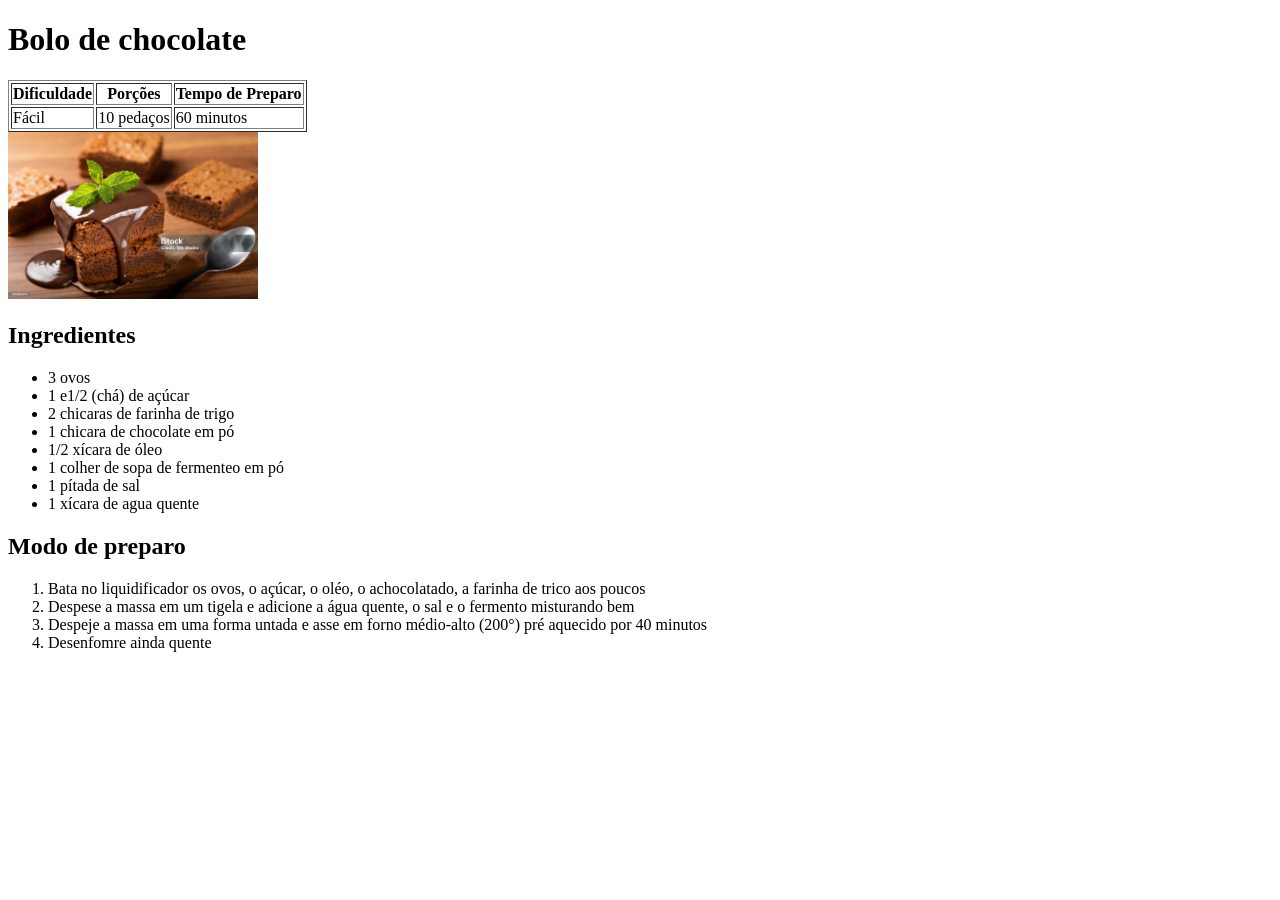
==== Bolo_de_chocolate.html @ 89341013 "Atualização Mais 2 receitas." ====
<!DOCTYPE html>
<html lang="pt-br"> 
    <head>
        <meta charset="UTF-8">
        <meta name="viewport" content="width=device-width, initial-scale=1.0">
        <title>Receitas de bolo</title>
    </head>
<body>
    <h1>Bolo de chocolate</h1>
    <table Border="1">
        <tr>
            <th>Dificuldade</th>
            <th>Porções</th>
            <th>Tempo de Preparo</th>
        </tr>
        <tr>
            <td>Fácil</td>
            <td>10 pedaços</td>
            <td>60 minutos</td>
        </tr>
    </table>
    
    <img src="img/BOLO_CHOCOLATE2.jpg" alt="Foto do bolo" width="250"> 

    <h2>Ingredientes</h2>
    <ul>
        <li>3 ovos </li>
        <li>1 e1/2 (chá) de açúcar</li>
        <li>2 chicaras de farinha de trigo </li>
        <li>1 chicara de chocolate em pó</li>
        <li> 1/2 xícara de óleo </li>
        <li> 1 colher de sopa de fermenteo em pó </li>
        <li> 1 pítada de sal</li>
        <li>1 xícara de agua quente</li>
     </ul>
    <h2>Modo de preparo</h2>
    <ol>
        <li>Bata no liquidificador os ovos, o açúcar, o oléo, o achocolatado, a farinha de trico aos poucos</li>
        <li>Despese a massa em um tigela e adicione a água quente, o sal e o fermento misturando bem</li>
        <li>Despeje a massa em uma forma untada e asse em forno médio-alto (200°) pré aquecido por 40 minutos </li>
        <li>Desenfomre ainda quente</li>
    </ol>
</body>

</html>
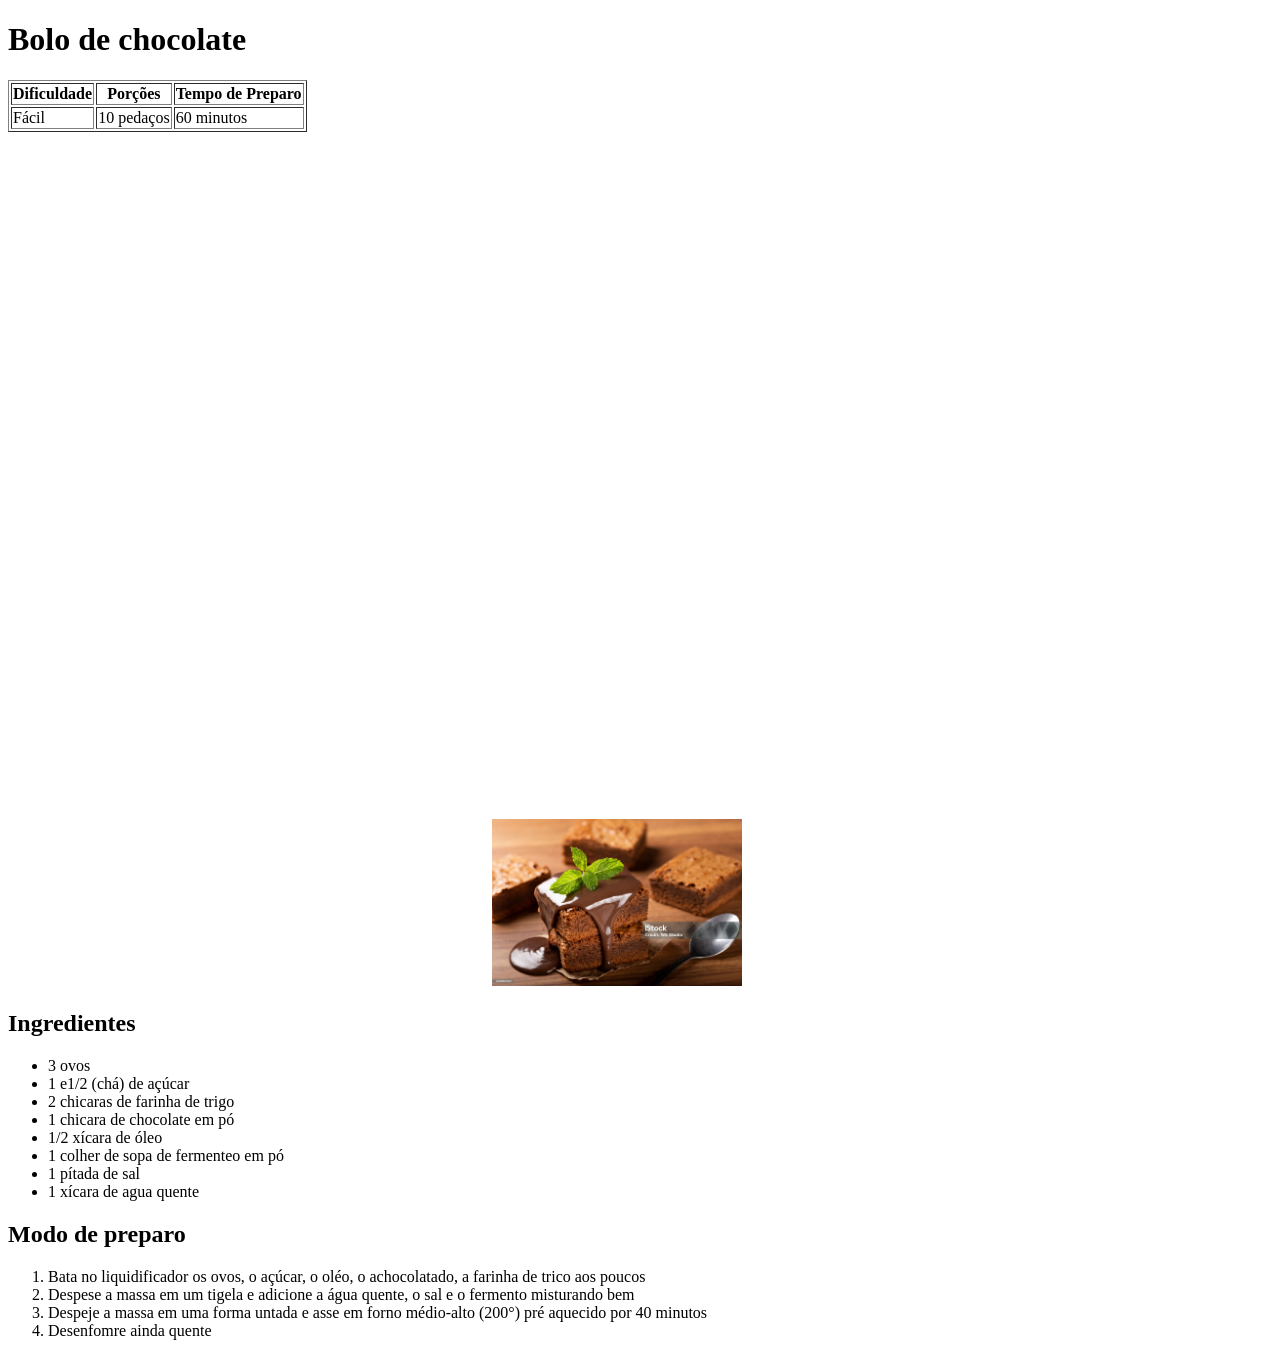
==== commit 669b4347: "adicionado video a pagina" ====
--- a/Bolo_de_chocolate.html
+++ b/Bolo_de_chocolate.html
@@ -19,6 +19,8 @@
             <td>60 minutos</td>
         </tr>
     </table>
+
+    <iframe width="480" height="854" src="https://www.youtube.com/embed/wPKp2CW4j0M" title="BOLO DE CHOCOLATE MAIS RÁPIDO, FÁCIL E DELICIOSO QUE VOCÊ VAI ENCONTRAR #virais #dicavaliosa #bolo" frameborder="0" allow="accelerometer; autoplay; clipboard-write; encrypted-media; gyroscope; picture-in-picture; web-share" referrerpolicy="strict-origin-when-cross-origin" allowfullscreen></iframe>
     
     <img src="img/BOLO_CHOCOLATE2.jpg" alt="Foto do bolo" width="250"> 
 
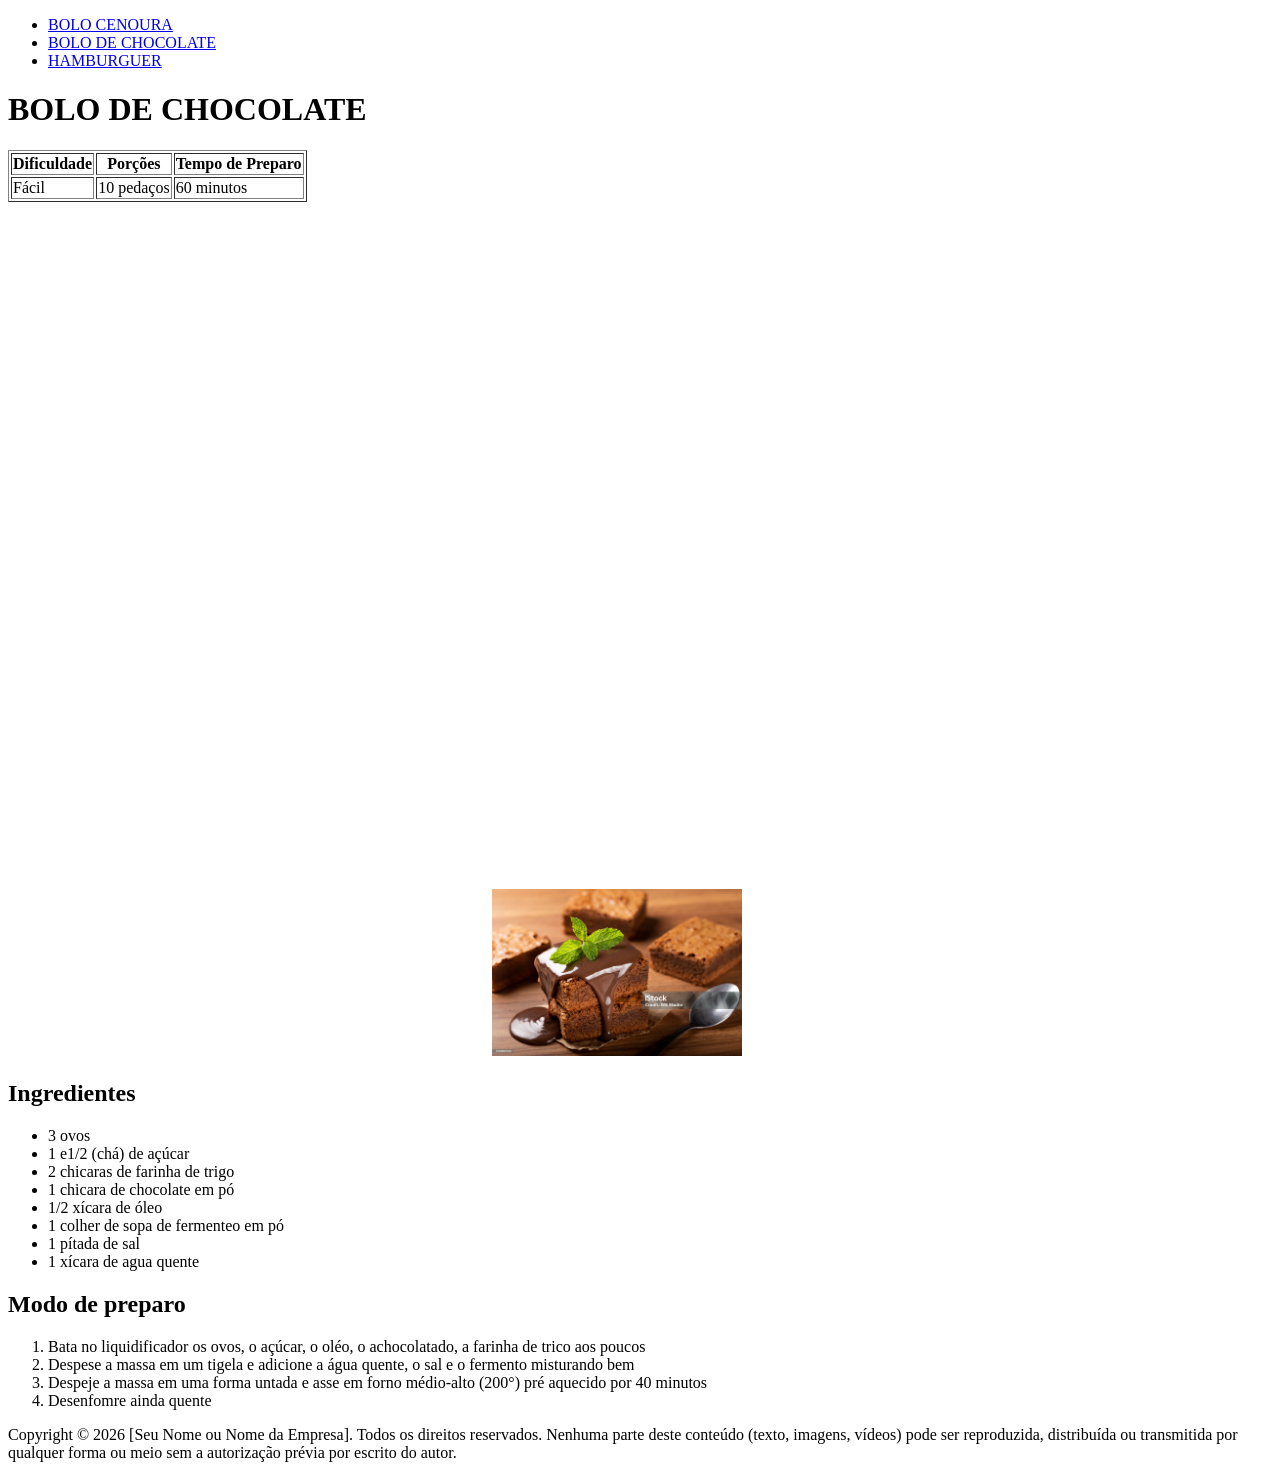
==== commit bd28ad78: "AJUSTES Add. menu Add. Nav. Add. main Add. header" ====
--- a/Bolo_de_chocolate.html
+++ b/Bolo_de_chocolate.html
@@ -6,7 +6,18 @@
         <title>Receitas de bolo</title>
     </head>
 <body>
-    <h1>Bolo de chocolate</h1>
+    <header>
+            <nav>  
+                <ul>
+                    <li><a href="Bolo_de_cenoura.html">BOLO CENOURA</a></li>
+                    <LI><a href="Bolo_de_chocolate.html">BOLO DE CHOCOLATE</a></LI>
+                    <li><a href="hamburguer.html">HAMBURGUER</a></li>
+                </ul>
+            </nav>
+        </header>
+
+        <Main>
+    <h1>BOLO DE CHOCOLATE</h1>
     <table Border="1">
         <tr>
             <th>Dificuldade</th>
@@ -42,6 +53,14 @@
         <li>Despeje a massa em uma forma untada e asse em forno médio-alto (200°) pré aquecido por 40 minutos </li>
         <li>Desenfomre ainda quente</li>
     </ol>
+
+    </Main>
+    
+    <footer>
+        <p></p>Copyright © 2026 [Seu Nome ou Nome da Empresa]. Todos os direitos reservados. Nenhuma parte deste conteúdo (texto, imagens, vídeos) pode ser reproduzida, distribuída ou transmitida por qualquer forma ou meio sem a autorização prévia por escrito do autor.</p>
+    </footer>
+
 </body>
 
+
 </html>
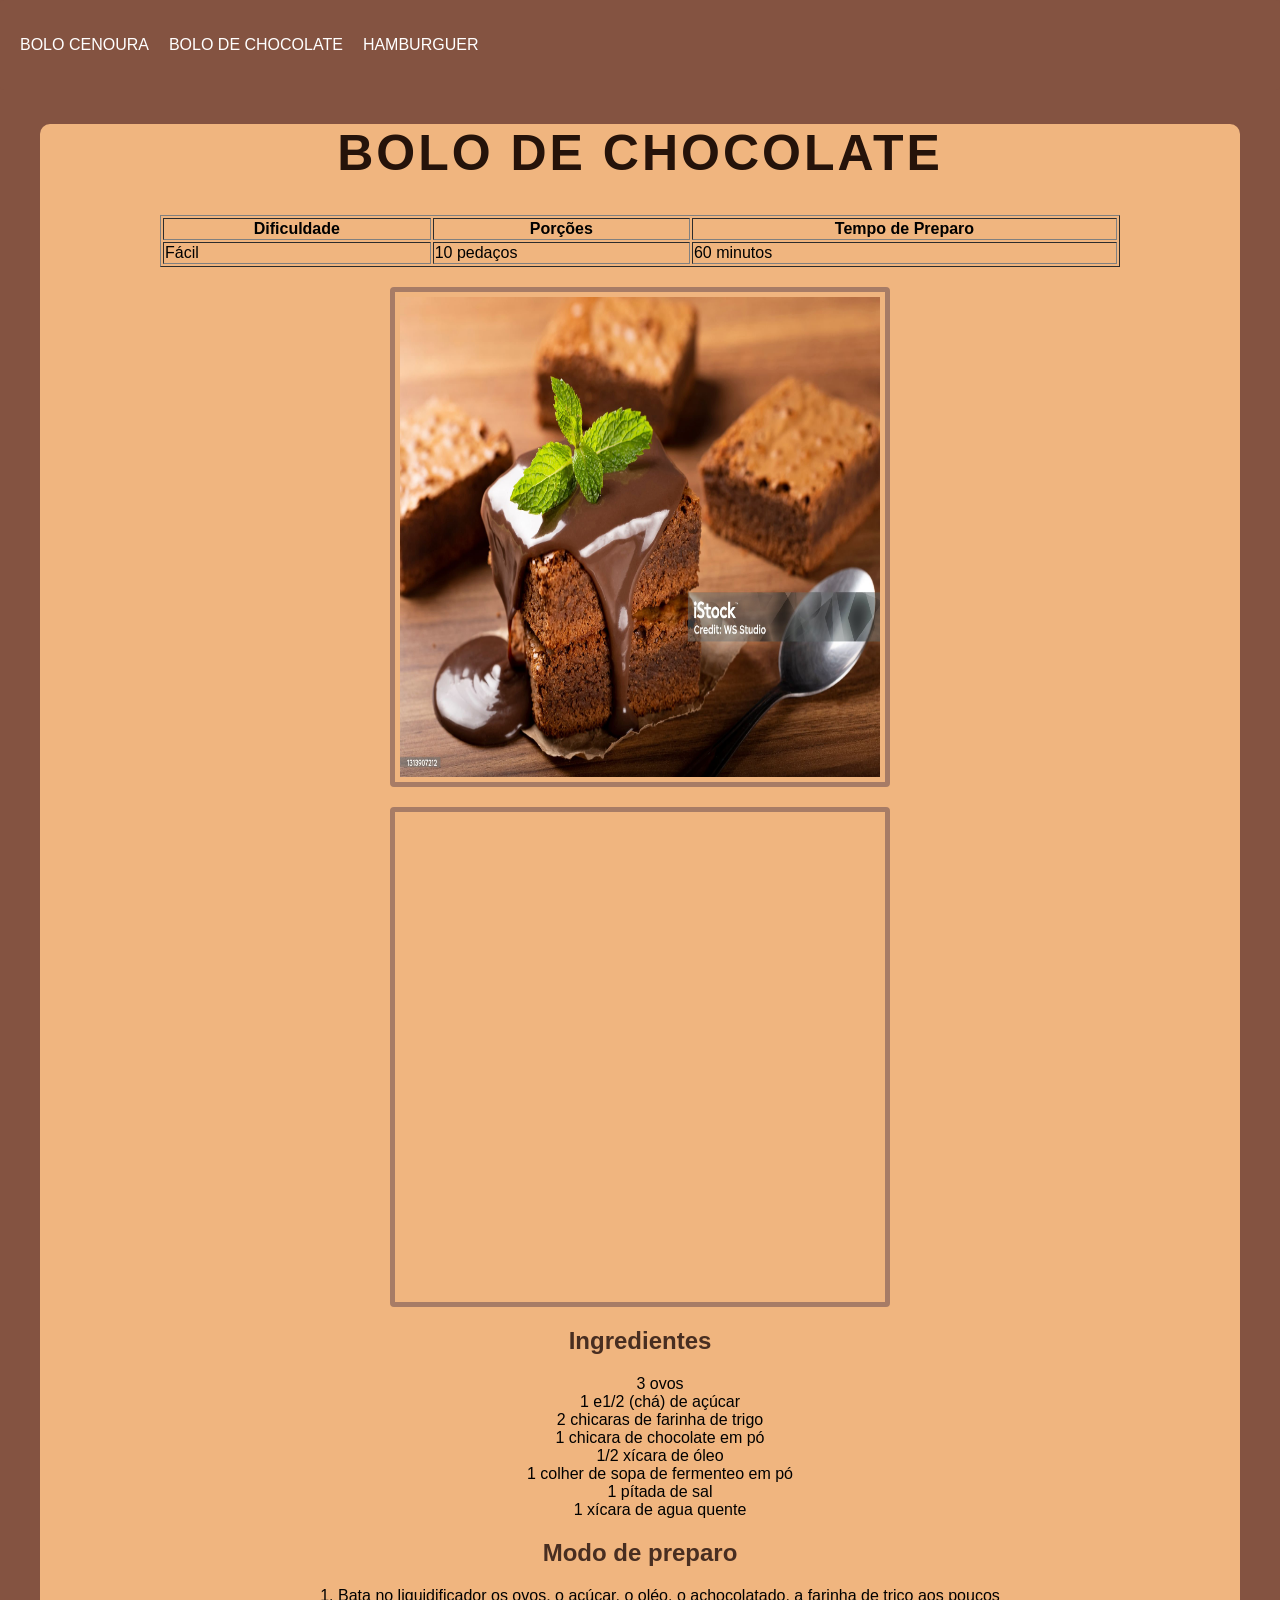
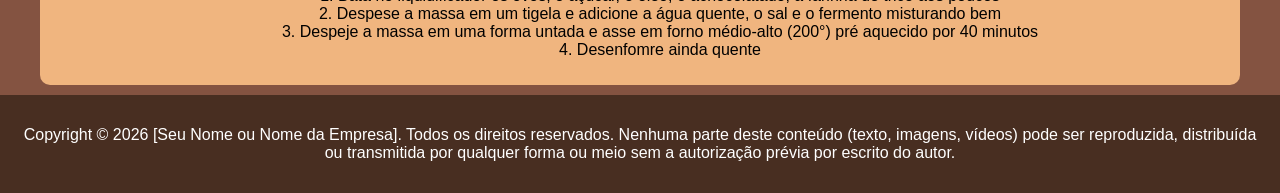
==== commit 2dc39308: "Atualização Acrescentado os codigos css nas outras receitas." ====
--- a/Bolo_de_chocolate.html
+++ b/Bolo_de_chocolate.html
@@ -1,63 +1,165 @@
 <!DOCTYPE html>
-<html lang="pt-br"> 
-    <head>
-        <meta charset="UTF-8">
-        <meta name="viewport" content="width=device-width, initial-scale=1.0">
-        <title>Receitas de bolo</title>
-    </head>
+<html lang="pt-br">
+
+<head>
+    <meta charset="UTF-8">
+    <meta name="viewport" content="width=device-width, initial-scale=1.0">
+    <title>Receitas de bolo</title>
+    <style>
+        /* Regras Gerais */
+        *{
+            box-sizing: border-box;
+            font-family: 'Segoe UI', Tahoma, Geneva, Verdana, sans-serif;
+        }
+
+        header{
+            background: #845341;
+            padding: 20px;
+            border-radius: 4px;
+        }
+
+        nav a{
+            color: #ffffff;
+            text-decoration: none;
+         }
+
+         nav ul{
+            list-style: none;
+            display: flex;
+            gap: 20px;
+            padding: 0;
+         }
+
+         main{
+            background: #f0b57f;
+            width: 1200px;
+            margin: 0 auto;
+            border-radius: 10px;
+            padding: 0 10;
+            padding-bottom: 10px;
+            margin-bottom: 10px;
+        }
+
+        body{
+            margin: 0;
+            background: #845341;
+        }
+
+        table{
+            width: 80%;
+            margin: 0 auto;
+            margin-bottom: 20px;
+        }
+
+        img,iframe{
+            width: 500px;
+            height: 500px;
+            border: 5px solid #a77c66;
+            padding: 5px;
+            border-radius: 4px;
+            margin: 0 auto;
+            display: block;
+            margin-bottom: 20px;
+
+        }
+        h2 {
+            text-align: center;
+        }
+
+        footer{
+            background: #482E21;
+            padding: 15px;
+            text-align: center;
+            color: #fff;
+         }
+
+        h1 {
+            color: #25130A;
+            text-align: center;
+            text-transform: uppercase;
+            font-size: 50px;
+            letter-spacing: 3px;
+        }
+
+        h2 {
+            color: #482E21;
+        }
+
+        ul {
+            text-align: center;
+            list-style: none;
+        }
+
+        ol {
+            text-align: center;
+            list-style-position: inside;
+            
+        }
+
+
+    </style>
+</head>
+
 <body>
     <header>
-            <nav>  
-                <ul>
-                    <li><a href="Bolo_de_cenoura.html">BOLO CENOURA</a></li>
-                    <LI><a href="Bolo_de_chocolate.html">BOLO DE CHOCOLATE</a></LI>
-                    <li><a href="hamburguer.html">HAMBURGUER</a></li>
-                </ul>
-            </nav>
-        </header>
+        <nav>
+            <ul>
+                <li><a href="Bolo_de_cenoura.html">BOLO CENOURA</a></li>
+                <LI><a href="Bolo_de_chocolate.html">BOLO DE CHOCOLATE</a></LI>
+                <li><a href="hamburguer.html">HAMBURGUER</a></li>
+            </ul>
+        </nav>
+    </header>
 
-        <Main>
-    <h1>BOLO DE CHOCOLATE</h1>
-    <table Border="1">
-        <tr>
-            <th>Dificuldade</th>
-            <th>Porções</th>
-            <th>Tempo de Preparo</th>
-        </tr>
-        <tr>
-            <td>Fácil</td>
-            <td>10 pedaços</td>
-            <td>60 minutos</td>
-        </tr>
-    </table>
+    <Main>
+        <h1>BOLO DE CHOCOLATE</h1>
+        <table Border="1">
+            <tr>
+                <th>Dificuldade</th>
+                <th>Porções</th>
+                <th>Tempo de Preparo</th>
+            </tr>
+            <tr>
+                <td>Fácil</td>
+                <td>10 pedaços</td>
+                <td>60 minutos</td>
+            </tr>
+        </table>
 
-    <iframe width="480" height="854" src="https://www.youtube.com/embed/wPKp2CW4j0M" title="BOLO DE CHOCOLATE MAIS RÁPIDO, FÁCIL E DELICIOSO QUE VOCÊ VAI ENCONTRAR #virais #dicavaliosa #bolo" frameborder="0" allow="accelerometer; autoplay; clipboard-write; encrypted-media; gyroscope; picture-in-picture; web-share" referrerpolicy="strict-origin-when-cross-origin" allowfullscreen></iframe>
-    
-    <img src="img/BOLO_CHOCOLATE2.jpg" alt="Foto do bolo" width="250"> 
+        <img src="img/BOLO_CHOCOLATE2.jpg" alt="Foto do bolo" width="250">
 
-    <h2>Ingredientes</h2>
-    <ul>
-        <li>3 ovos </li>
-        <li>1 e1/2 (chá) de açúcar</li>
-        <li>2 chicaras de farinha de trigo </li>
-        <li>1 chicara de chocolate em pó</li>
-        <li> 1/2 xícara de óleo </li>
-        <li> 1 colher de sopa de fermenteo em pó </li>
-        <li> 1 pítada de sal</li>
-        <li>1 xícara de agua quente</li>
-     </ul>
-    <h2>Modo de preparo</h2>
-    <ol>
-        <li>Bata no liquidificador os ovos, o açúcar, o oléo, o achocolatado, a farinha de trico aos poucos</li>
-        <li>Despese a massa em um tigela e adicione a água quente, o sal e o fermento misturando bem</li>
-        <li>Despeje a massa em uma forma untada e asse em forno médio-alto (200°) pré aquecido por 40 minutos </li>
-        <li>Desenfomre ainda quente</li>
-    </ol>
+        <iframe width="480" height="854" src="https://www.youtube.com/embed/wPKp2CW4j0M"
+            title="BOLO DE CHOCOLATE MAIS RÁPIDO, FÁCIL E DELICIOSO QUE VOCÊ VAI ENCONTRAR #virais #dicavaliosa #bolo"
+            frameborder="0"
+            allow="accelerometer; autoplay; clipboard-write; encrypted-media; gyroscope; picture-in-picture; web-share"
+            referrerpolicy="strict-origin-when-cross-origin" allowfullscreen></iframe>
+
+
+        <h2>Ingredientes</h2>
+        <ul>
+            <li>3 ovos </li>
+            <li>1 e1/2 (chá) de açúcar</li>
+            <li>2 chicaras de farinha de trigo </li>
+            <li>1 chicara de chocolate em pó</li>
+            <li> 1/2 xícara de óleo </li>
+            <li> 1 colher de sopa de fermenteo em pó </li>
+            <li> 1 pítada de sal</li>
+            <li>1 xícara de agua quente</li>
+        </ul>
+        <h2>Modo de preparo</h2>
+        <ol>
+            <li>Bata no liquidificador os ovos, o açúcar, o oléo, o achocolatado, a farinha de trico aos poucos</li>
+            <li>Despese a massa em um tigela e adicione a água quente, o sal e o fermento misturando bem</li>
+            <li>Despeje a massa em uma forma untada e asse em forno médio-alto (200°) pré aquecido por 40 minutos </li>
+            <li>Desenfomre ainda quente</li>
+        </ol>
 
     </Main>
-    
+
     <footer>
-        <p></p>Copyright © 2026 [Seu Nome ou Nome da Empresa]. Todos os direitos reservados. Nenhuma parte deste conteúdo (texto, imagens, vídeos) pode ser reproduzida, distribuída ou transmitida por qualquer forma ou meio sem a autorização prévia por escrito do autor.</p>
+        <p></p>Copyright © 2026 [Seu Nome ou Nome da Empresa]. Todos os direitos reservados. Nenhuma parte deste
+        conteúdo (texto, imagens, vídeos) pode ser reproduzida, distribuída ou transmitida por qualquer forma ou meio
+        sem a autorização prévia por escrito do autor.</p>
     </footer>
 
 </body>
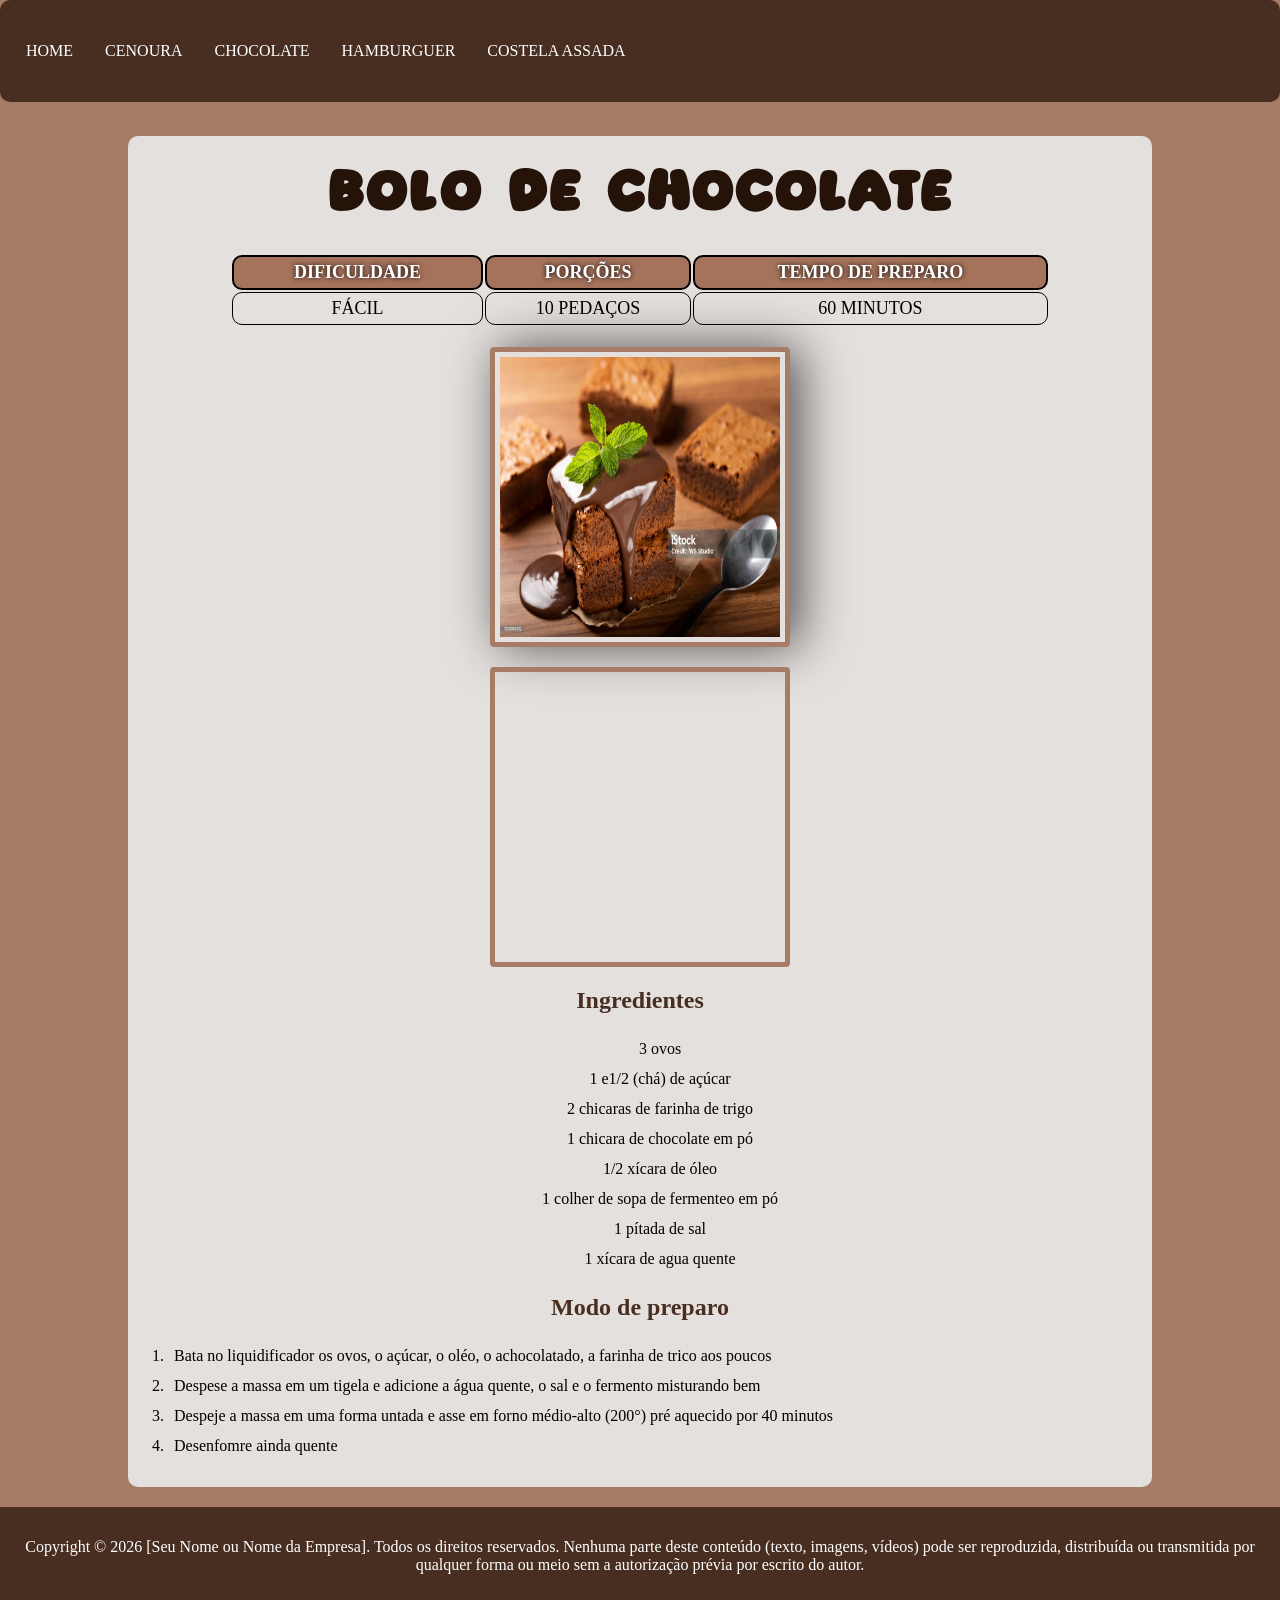
==== commit 7a0741eb: "Atualizações Add Css externo e outras funçoes" ====
--- a/Bolo_de_chocolate.html
+++ b/Bolo_de_chocolate.html
@@ -5,115 +5,26 @@
     <meta charset="UTF-8">
     <meta name="viewport" content="width=device-width, initial-scale=1.0">
     <title>Receitas de bolo</title>
-    <style>
-        /* Regras Gerais */
-        *{
-            box-sizing: border-box;
-            font-family: 'Segoe UI', Tahoma, Geneva, Verdana, sans-serif;
-        }
-
-        header{
-            background: #845341;
-            padding: 20px;
-            border-radius: 4px;
-        }
-
-        nav a{
-            color: #ffffff;
-            text-decoration: none;
-         }
-
-         nav ul{
-            list-style: none;
-            display: flex;
-            gap: 20px;
-            padding: 0;
-         }
-
-         main{
-            background: #f0b57f;
-            width: 1200px;
-            margin: 0 auto;
-            border-radius: 10px;
-            padding: 0 10;
-            padding-bottom: 10px;
-            margin-bottom: 10px;
-        }
-
-        body{
-            margin: 0;
-            background: #845341;
-        }
-
-        table{
-            width: 80%;
-            margin: 0 auto;
-            margin-bottom: 20px;
-        }
-
-        img,iframe{
-            width: 500px;
-            height: 500px;
-            border: 5px solid #a77c66;
-            padding: 5px;
-            border-radius: 4px;
-            margin: 0 auto;
-            display: block;
-            margin-bottom: 20px;
-
-        }
-        h2 {
-            text-align: center;
-        }
-
-        footer{
-            background: #482E21;
-            padding: 15px;
-            text-align: center;
-            color: #fff;
-         }
-
-        h1 {
-            color: #25130A;
-            text-align: center;
-            text-transform: uppercase;
-            font-size: 50px;
-            letter-spacing: 3px;
-        }
-
-        h2 {
-            color: #482E21;
-        }
-
-        ul {
-            text-align: center;
-            list-style: none;
-        }
-
-        ol {
-            text-align: center;
-            list-style-position: inside;
-            
-        }
-
-
-    </style>
+    <link rel="stylesheet" href="css/style.css">
+    
 </head>
 
 <body>
-    <header>
+     <header>
         <nav>
             <ul>
-                <li><a href="Bolo_de_cenoura.html">BOLO CENOURA</a></li>
-                <LI><a href="Bolo_de_chocolate.html">BOLO DE CHOCOLATE</a></LI>
-                <li><a href="hamburguer.html">HAMBURGUER</a></li>
+                <li><a href="index.html">Home</a></li>
+                <li><a href="bolo_de_cenoura.html">Cenoura</a></li>
+                <LI><a href="bolo_de_chocolate.html">Chocolate</a></LI>
+                <li><a href="hamburguer.html">Hamburguer</a></li>
+                <li><a href="costela_assada_churrasqueira.html">Costela assada</a></li>
             </ul>
         </nav>
     </header>
 
     <Main>
         <h1>BOLO DE CHOCOLATE</h1>
-        <table Border="1">
+        <table >
             <tr>
                 <th>Dificuldade</th>
                 <th>Porções</th>
--- a/css/style.css
+++ b/css/style.css
@@ -0,0 +1,167 @@
+ /* REGRAS GERAIS  */
+
+ @font-face {
+     font-family: 'Matcha2';
+     src: url('../fonts/Matcha2.otf');
+ }
+
+ * {
+     box-sizing: border-box;
+    
+ }
+
+ header {
+     background: #482E21;
+     padding: 20px;
+     border-radius: 10px;
+
+ }
+
+ nav a {
+     color: #fff;
+     text-decoration: none
+ }
+
+ nav ul {
+     list-style: none;
+     display: flex;
+     gap: 20px;
+     padding: 0;
+     text-transform: uppercase;
+ }
+
+ main {
+     background: #e4e0de;
+     width: 80%;
+     margin: 0 auto;
+     border-radius: 10px;
+     padding: 0 10;
+     padding-bottom: 10px;
+     margin-bottom: 20px;
+
+
+
+ }
+
+ body {
+     margin: 0;
+     background: #a77c66;
+ }
+
+ table {
+     width: 80%;
+     margin: 0 auto;
+     margin-bottom: 20px;
+    text-transform: uppercase;
+ }
+
+ img,
+ iframe {
+     width: 300px;
+     height: 300px;
+     border: 5px solid #a77c66;
+     padding: 5px;
+     border-radius: 4px;
+     margin: 0 auto;
+     display: block;
+     margin-bottom: 20px;
+
+ }
+
+ h2 {
+     text-align: center;
+ }
+
+ footer {
+     background: #482E21;
+     padding: 15px;
+     text-align: center;
+     color: #fff;
+ }
+
+ h1 {
+     color: #25130A;
+     text-align: center;
+     text-transform: uppercase;
+     font-size: 50px;
+     letter-spacing: 3px;
+     padding-top: 30px;
+     font-family: 'Matcha2';
+     }
+
+ h2 {
+     color: #482E21;
+ }
+
+ ul {
+     text-align: center;
+     list-style: none;
+ }
+
+ th {
+     background: #945436c7;
+     color: #fff;
+     padding: 5px;
+     border: 2px solid black;
+     border-radius: 10px;
+     text-shadow: 0 0 5px black;
+ }
+
+ td {
+     padding: 5px;
+     text-align: center;
+     border: 1px solid black;
+     border-radius: 10px;
+
+ }
+
+ table {
+
+     margin-bottom: 20px;
+     font-size: large;
+     border-color: #25130A;
+ }
+
+ img {
+     box-shadow: 10px 0px 50px rgba(0, 0, 0, 0.644)
+ }
+
+ li {
+     padding: 6px;
+ }
+
+
+/* css da pagina index */
+
+figure{
+    text-align: center;
+    background: #2c221d;
+    color: #fff;
+    text-transform: uppercase;
+    
+}
+
+figcaption{
+    padding: 4px;
+}
+
+Figure a{
+    text-decoration: none;
+    color: #fff;
+}
+
+#receitas{
+    display: grid;
+    grid-template-columns: 1fr 1fr 1fr;
+}
+
+#receitas img{
+    width: 100% !important;
+    height: auto;
+}
+
+
+
+
+ /* Final do Css do index */
+
